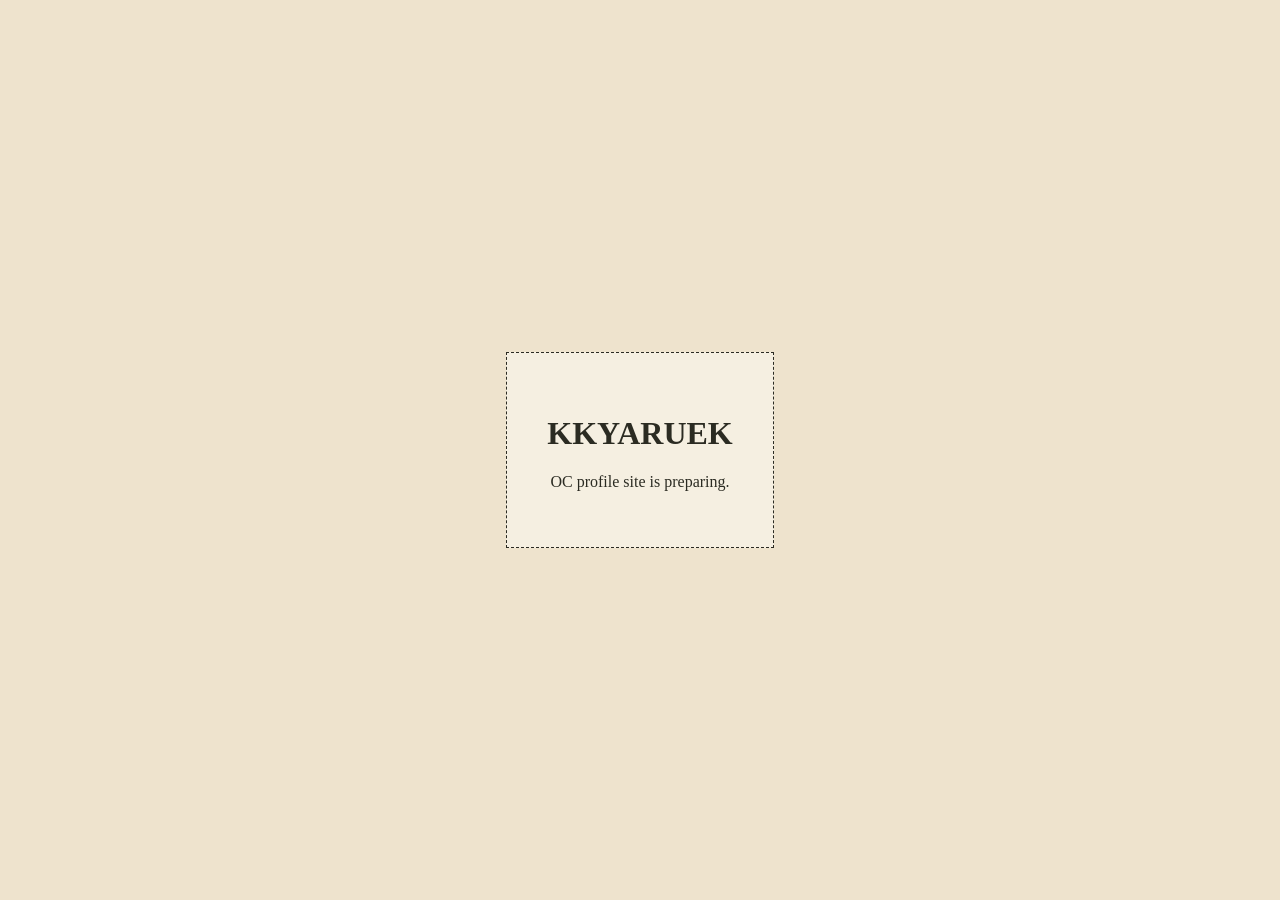
==== index.html @ 2f800771 "Create first site" ====
<!DOCTYPE html>
<html lang="ko">
<head>
  <meta charset="UTF-8">
  <meta name="viewport" content="width=device-width, initial-scale=1.0">
  <title>KKYARUEK</title>
  <link rel="stylesheet" href="style.css">
</head>
<body>
  <main>
    <h1>KKYARUEK</h1>
    <p>OC profile site is preparing.</p>
  </main>
</body>
</html>
---- style.css ----
body {
  margin: 0;
  min-height: 100vh;
  background: #eee3cd;
  color: #2b2b22;
  font-family: serif;
  display: flex;
  justify-content: center;
  align-items: center;
}

main {
  text-align: center;
  border: 1px dashed #2b2b22;
  padding: 40px;
  background: rgba(255, 255, 255, 0.4);
}
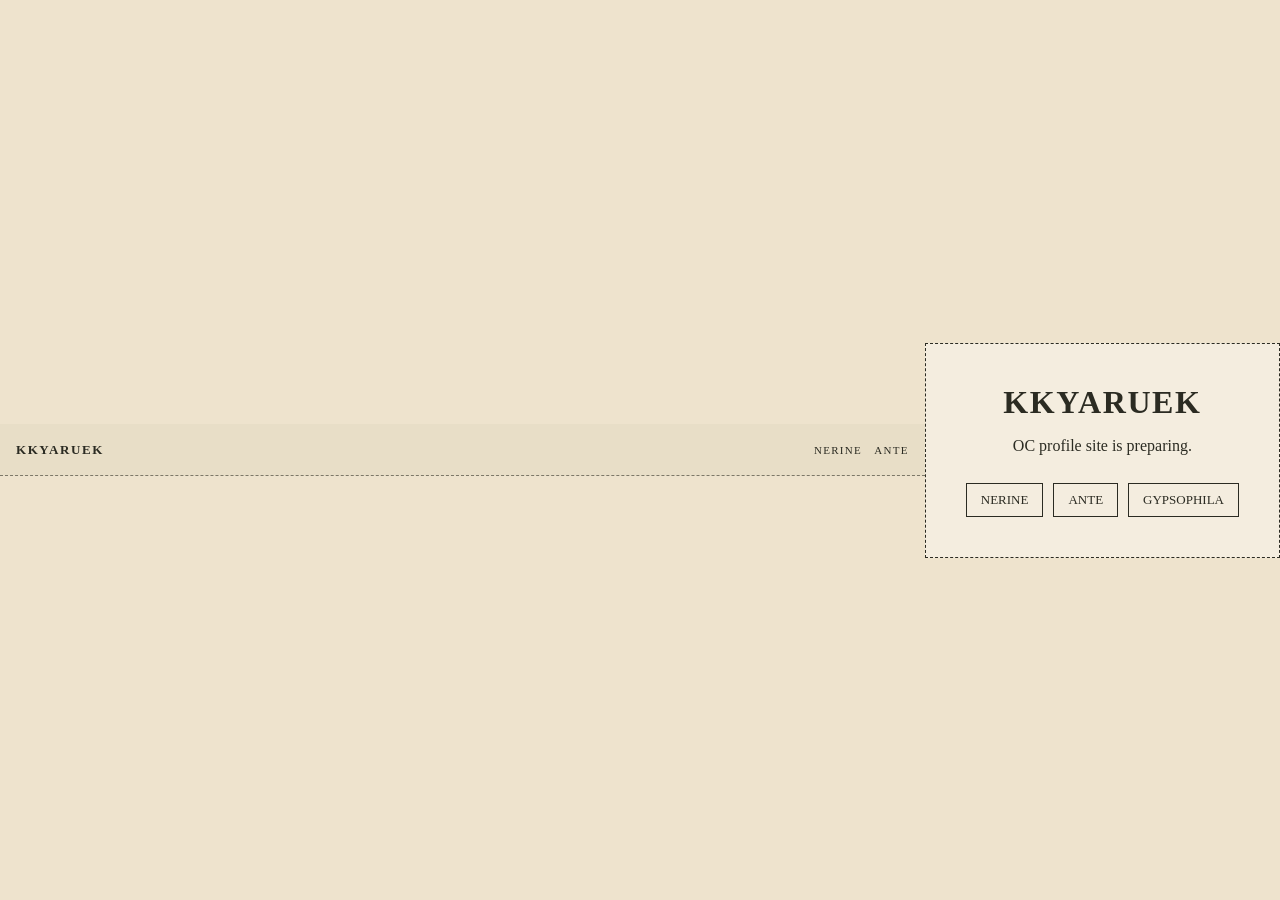
==== commit a7ea8954: "Add Nerine layout" ====
--- a/index.html
+++ b/index.html
@@ -1,15 +1,34 @@
 <!DOCTYPE html>
 <html lang="ko">
 <head>
+    
   <meta charset="UTF-8">
   <meta name="viewport" content="width=device-width, initial-scale=1.0">
   <title>KKYARUEK</title>
-  <link rel="stylesheet" href="style.css">
+  <link rel="stylesheet" href="./css/base.css">
+  <link rel="stylesheet" href="./css/home.css">
+  <link rel="stylesheet" href="./css/layout.css">
 </head>
+
+<header class="site-header">
+  <a class="site-logo" href="./index.html">KKYARUEK</a>
+
+  <nav class="site-nav">
+    <a href="./pages/nerine.html">NERINE</a>
+    <a href="./pages/ante.html">ANTE</a>
+  </nav>
+</header>
+
 <body>
-  <main>
+  <main class="home">
     <h1>KKYARUEK</h1>
     <p>OC profile site is preparing.</p>
+
+    <nav class="home-links">
+      <a href="./pages/nerine.html">NERINE</a>
+      <a href="#">ANTE</a>
+      <a href="#">GYPSOPHILA</a>
+    </nav>
   </main>
 </body>
 </html>
--- a/css/base.css
+++ b/css/base.css
@@ -0,0 +1,17 @@
+* {
+  box-sizing: border-box;
+}
+
+body {
+  margin: 0;
+}
+
+a {
+  color: inherit;
+  text-decoration: none;
+}
+
+img {
+  max-width: 100%;
+  display: block;
+}
--- a/css/home.css
+++ b/css/home.css
@@ -0,0 +1,34 @@
+body {
+  min-height: 100vh;
+  background: #eee3cd;
+  color: #2b2b22;
+  font-family: Georgia, serif;
+  display: flex;
+  justify-content: center;
+  align-items: center;
+}
+
+.home {
+  text-align: center;
+  border: 1px dashed #2b2b22;
+  padding: 40px;
+  background: rgba(255, 255, 255, 0.35);
+}
+
+.home h1 {
+  margin: 0 0 12px;
+  letter-spacing: 0.05em;
+}
+
+.home-links {
+  margin-top: 28px;
+  display: flex;
+  gap: 10px;
+  justify-content: center;
+}
+
+.home-links a {
+  border: 1px solid #2b2b22;
+  padding: 8px 14px;
+  font-size: 13px;
+}
--- a/css/layout.css
+++ b/css/layout.css
@@ -0,0 +1,43 @@
+/* ========================================= */
+/* 사이트 전체 공통 상단바 */
+/* 모든 페이지에서 같이 사용하는 영역 */
+/* ========================================= */
+
+.site-header {
+  position: sticky;
+  top: 0;
+  z-index: 999;
+
+  width: 100%;
+  height: 52px;
+  padding: 0 16px;
+
+  display: flex;
+  justify-content: space-between;
+  align-items: center;
+
+  background: rgba(232, 221, 198, 0.88);
+  backdrop-filter: blur(8px);
+
+  border-bottom: 1px dashed rgba(37, 37, 27, 0.55);
+}
+
+
+/* 사이트 이름 */
+
+.site-logo {
+  font-size: 13px;
+  font-weight: bold;
+  letter-spacing: 0.12em;
+}
+
+
+/* 상단 메뉴 */
+
+.site-nav {
+  display: flex;
+  gap: 12px;
+
+  font-size: 11px;
+  letter-spacing: 0.12em;
+}
